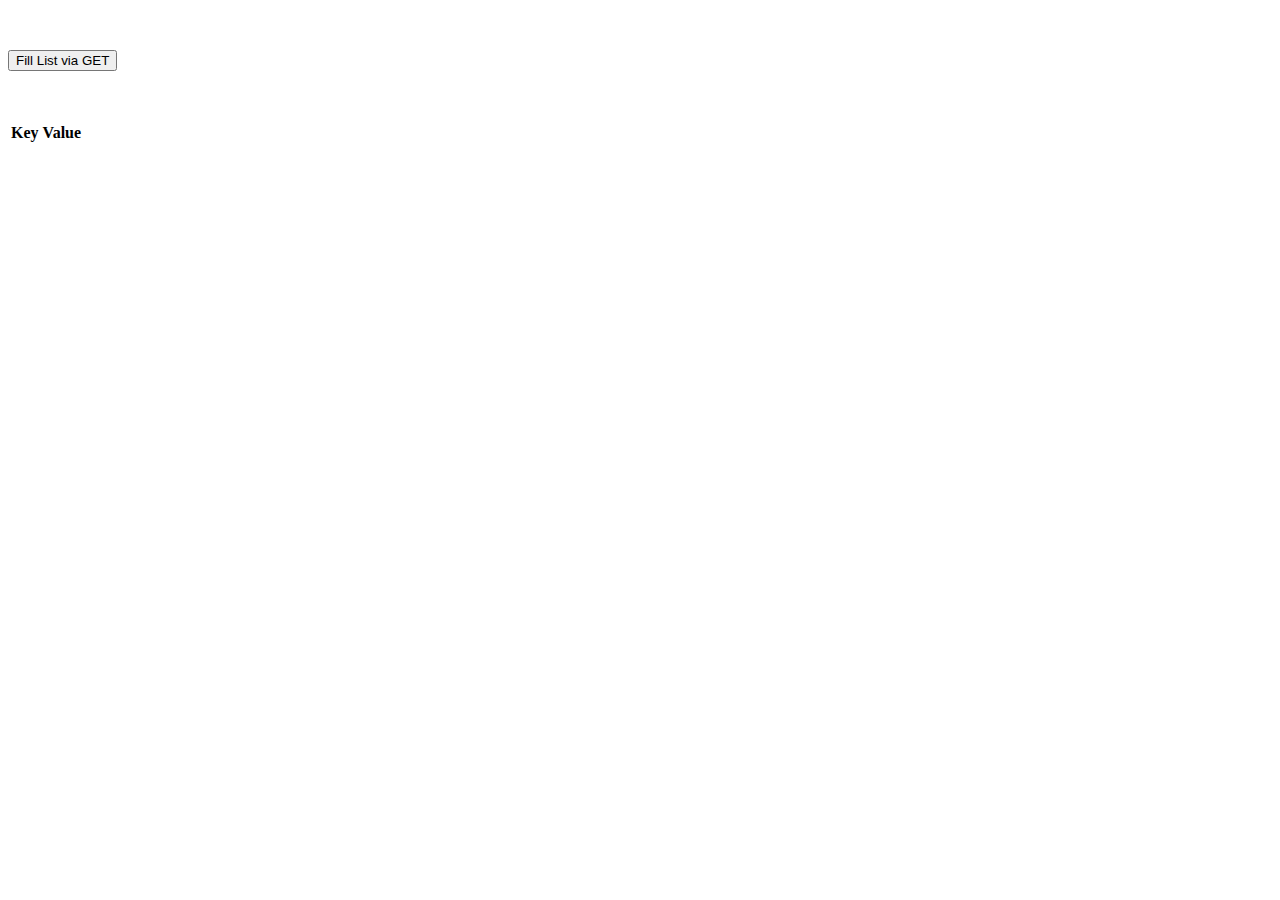
==== Frontend Semester 2/HÜ 2 – Httpbin GET/FOCKE_FE_UEBUNG2/index.html @ 4c55b5a6 "Initialisierung und erste Abgaben von Adrian" ====
<!DOCTYPE html>
<html lang="en-US">
<head>
  <meta charset="utf-8">
  <meta name="viewport" content="width=device-width, initial-scale=1">
  <link href="https://cdn.jsdelivr.net/npm/bootstrap@5.0.0-beta3/dist/css/bootstrap.min.css" rel="stylesheet" integrity="sha384-eOJMYsd53ii+scO/bJGFsiCZc+5NDVN2yr8+0RDqr0Ql0h+rP48ckxlpbzKgwra6" crossorigin="anonymous">
  <link href="./assets/css/main.css" rel="stylesheet">
  <script src="https://ajax.googleapis.com/ajax/libs/jquery/3.5.1/jquery.min.js"></script>
  <title>GET Request</title>
</head>

<body>
  <div class="container">
    <button class="btn btn-primary listCreateButton">Fill List via GET</button>
  </div>


  <div class="container">
    <table class="table table-bordered border-primary table-hover">
      <thead>
        <tr>
          <th>Key</th>
          <th>Value</th>
        </tr>
      </thead>
      <tbody>
      </tbody>
    </table>
  </div>

  <script src="https://cdn.jsdelivr.net/npm/bootstrap@5.0.0-beta3/dist/js/bootstrap.bundle.min.js" integrity="sha384-JEW9xMcG8R+pH31jmWH6WWP0WintQrMb4s7ZOdauHnUtxwoG2vI5DkLtS3qm9Ekf" crossorigin="anonymous"></script>
  <script type="module" src="./assets/js/main.js"></script>
</body>
</html>
---- Frontend Semester 2/HÜ 2 – Httpbin GET/FOCKE_FE_UEBUNG2/assets/css/main.css ----
.container {
  margin-top: 50px;
}
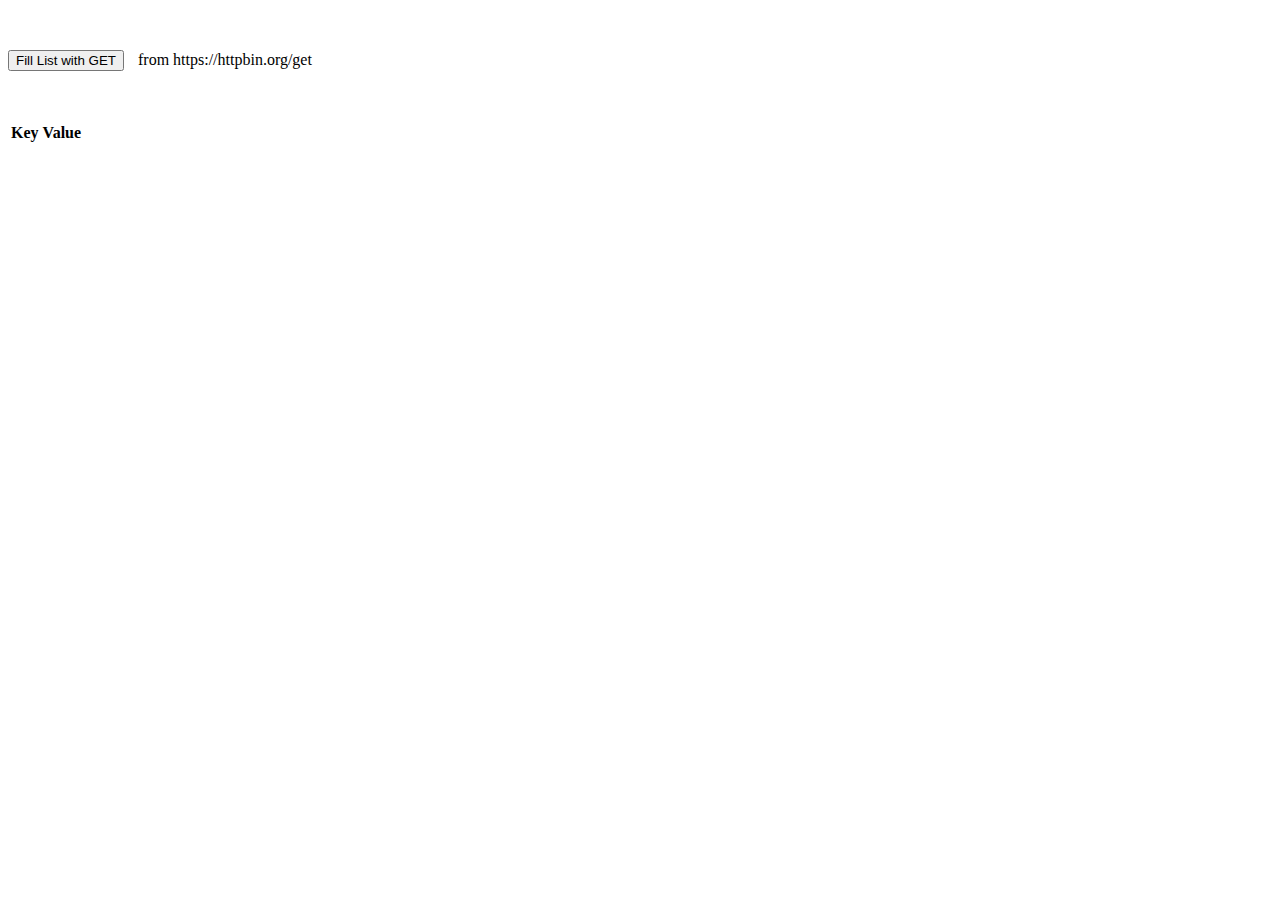
==== commit 44428288: "Update FE2 Adrian Focke – jetzt mit Recursive Function" ====
--- a/Frontend Semester 2/HÜ 2 – Httpbin GET/FOCKE_FE_UEBUNG2/index.html
+++ b/Frontend Semester 2/HÜ 2 – Httpbin GET/FOCKE_FE_UEBUNG2/index.html
@@ -11,7 +11,8 @@
 
 <body>
   <div class="container">
-    <button class="btn btn-primary listCreateButton">Fill List via GET</button>
+    <button class="btn btn-primary listCreateButton">Fill List with GET</button>
+    <span class="align-middle horizontal-spacing">from https://httpbin.org/get</span>
   </div>
 
 
--- a/Frontend Semester 2/HÜ 2 – Httpbin GET/FOCKE_FE_UEBUNG2/assets/css/main.css
+++ b/Frontend Semester 2/HÜ 2 – Httpbin GET/FOCKE_FE_UEBUNG2/assets/css/main.css
@@ -1,3 +1,6 @@
 .container {
   margin-top: 50px;
 }
+.horizontal-spacing {
+  padding: 0 10px;
+}
